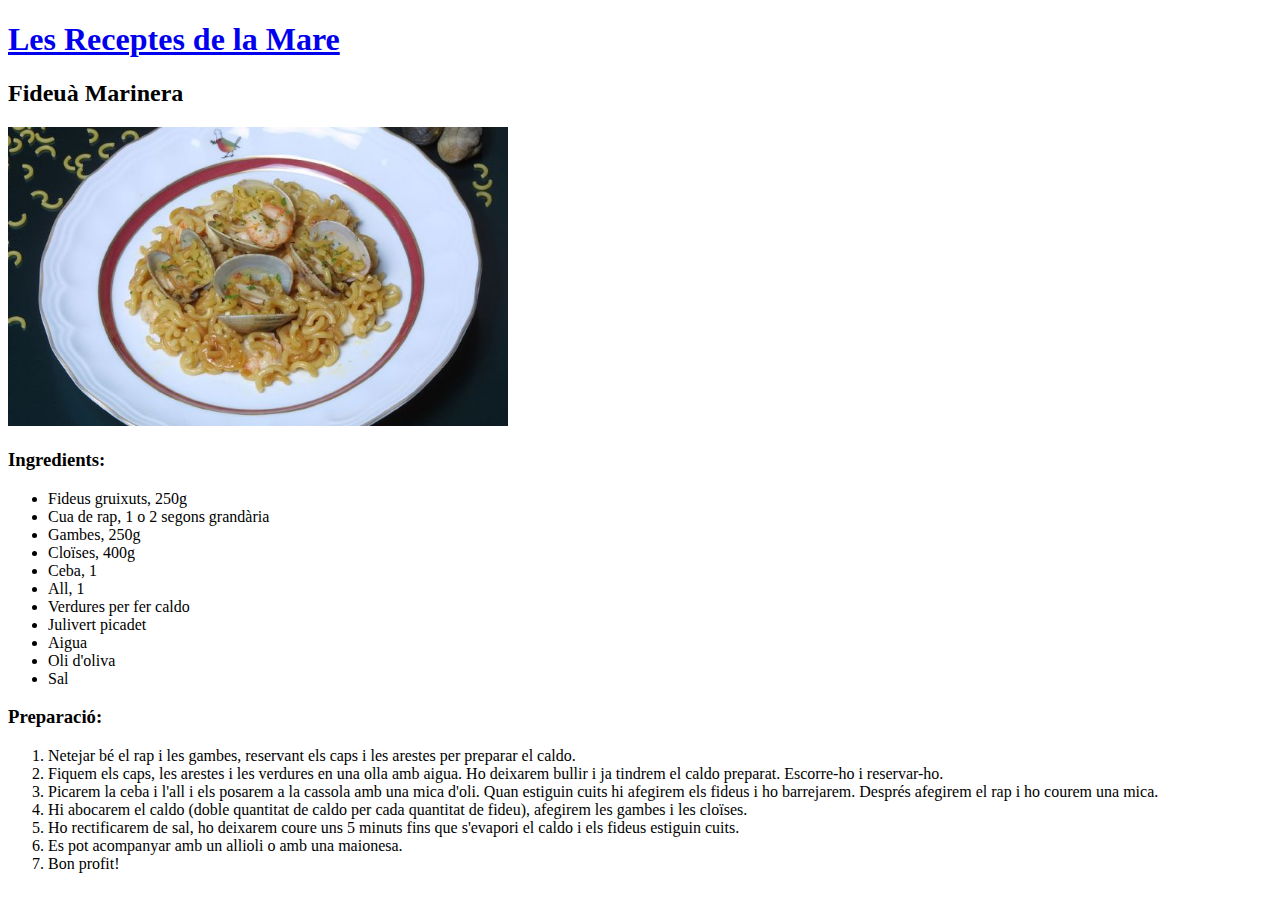
==== receptes/fideua.html @ 8398c94a "Add fideua recipe and link, fix risotto typo" ====
<!DOCTYPE html>
<html lang="cat">
    <head>
        <meta charset="utf-8">
        <title>Fideuà Marinera</title>
    </head>
    <body>
        <h1><a href="../index.html">Les Receptes de la Mare</a></h1>
         <h2>Fideuà Marinera</h2>
         <img src="../img/fideua.jpg" alt="Fideuà Marinera" width="500">
           <h3>Ingredients:</h3>
             <ul>
                <li>Fideus gruixuts, 250g</li>
                <li>Cua de rap, 1 o 2 segons grandària</li>
                <li>Gambes, 250g</li>
                <li>Cloïses, 400g</li>
                <li>Ceba, 1</li>
                <li>All, 1</li>
                <li>Verdures per fer caldo</li>
                <li>Julivert picadet</li>
                <li>Aigua</li>
                <li>Oli d'oliva</li> 
                <li>Sal</li>               
             </ul>
           <h3>Preparació:</h3>
             <ol>
                <li>Netejar bé el rap i les gambes, reservant els caps i les arestes per preparar el caldo.</li>
                <li>Fiquem els caps, les arestes i les verdures en una olla amb aigua. Ho deixarem bullir i ja tindrem el caldo preparat. Escorre-ho i reservar-ho.</li>
                <li>Picarem la ceba i l'all i els posarem a la cassola amb una mica d'oli. Quan estiguin cuits hi afegirem els fideus i ho barrejarem. Després afegirem el rap i ho courem una mica.</li>
                <li>Hi abocarem el caldo (doble quantitat de caldo per cada quantitat de fideu), afegirem les gambes i les cloïses.</li>
                <li>Ho rectificarem de sal, ho deixarem coure uns 5 minuts fins que s'evapori el caldo i els fideus estiguin cuits.</li>
                <li>Es pot acompanyar amb un allioli o amb una maionesa.</li>
                <li>Bon profit!</li>                              
             </ol>
    </body>
</html>
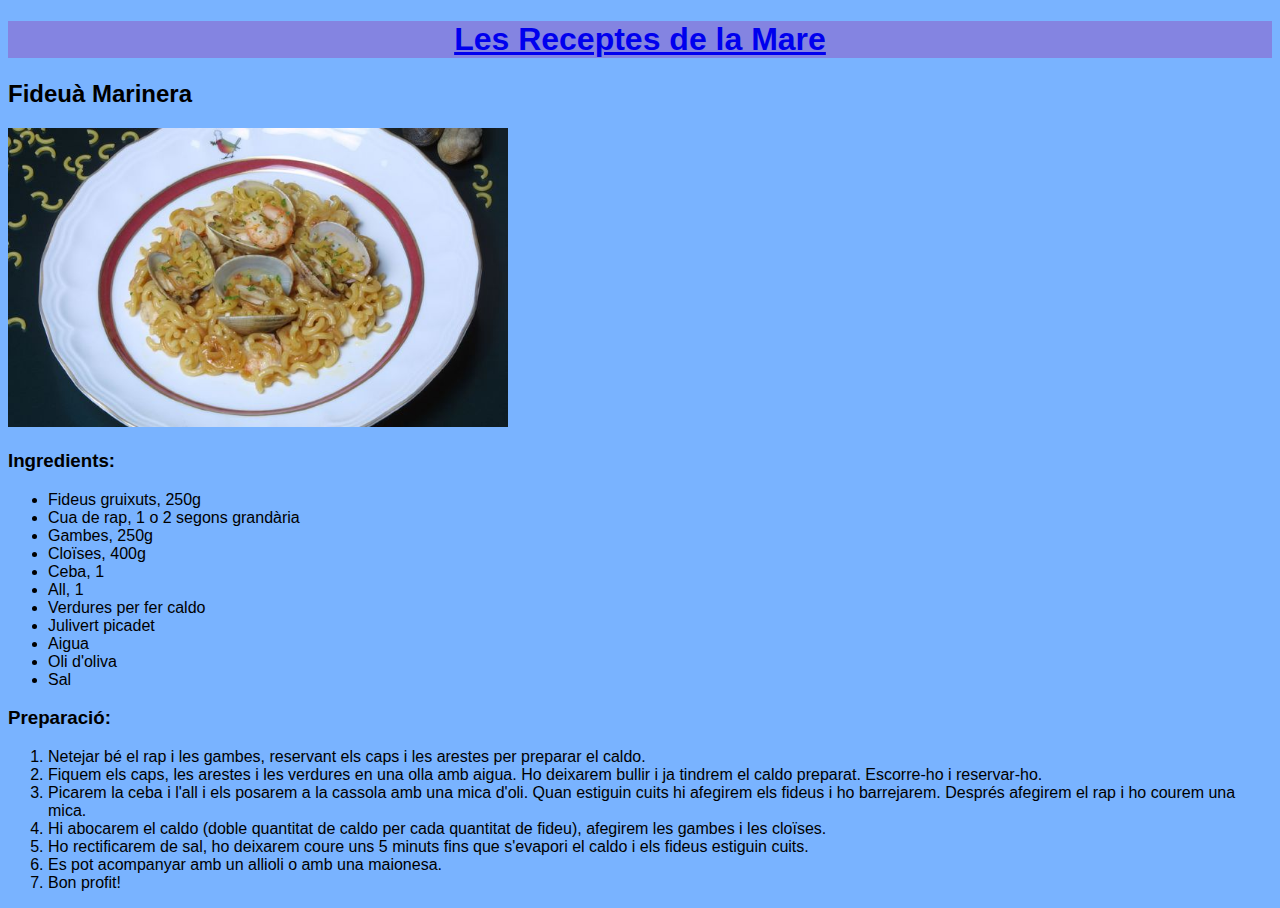
==== commit 8863c193: "Add first css to the recipes website" ====
--- a/receptes/fideua.html
+++ b/receptes/fideua.html
@@ -3,6 +3,7 @@
     <head>
         <meta charset="utf-8">
         <title>Fideuà Marinera</title>
+        <link rel="stylesheet" href="../style.css">
     </head>
     <body>
         <h1><a href="../index.html">Les Receptes de la Mare</a></h1>
--- a/style.css
+++ b/style.css
@@ -0,0 +1,16 @@
+body {
+    background-color: #2080ff99;
+    color: rgb(0, 0, 0);
+    font-family: sans-serif, tahoma, helvetica, "Times New Roman";
+    font-size: 16px;
+}
+h1 {
+    font-size: 32px;
+    font-weight: bold;
+    background-color: hsl(240, 61%, 70%);
+    text-align: center;
+}
+.centered {
+    text-align: center;
+    list-style-type: none;   
+}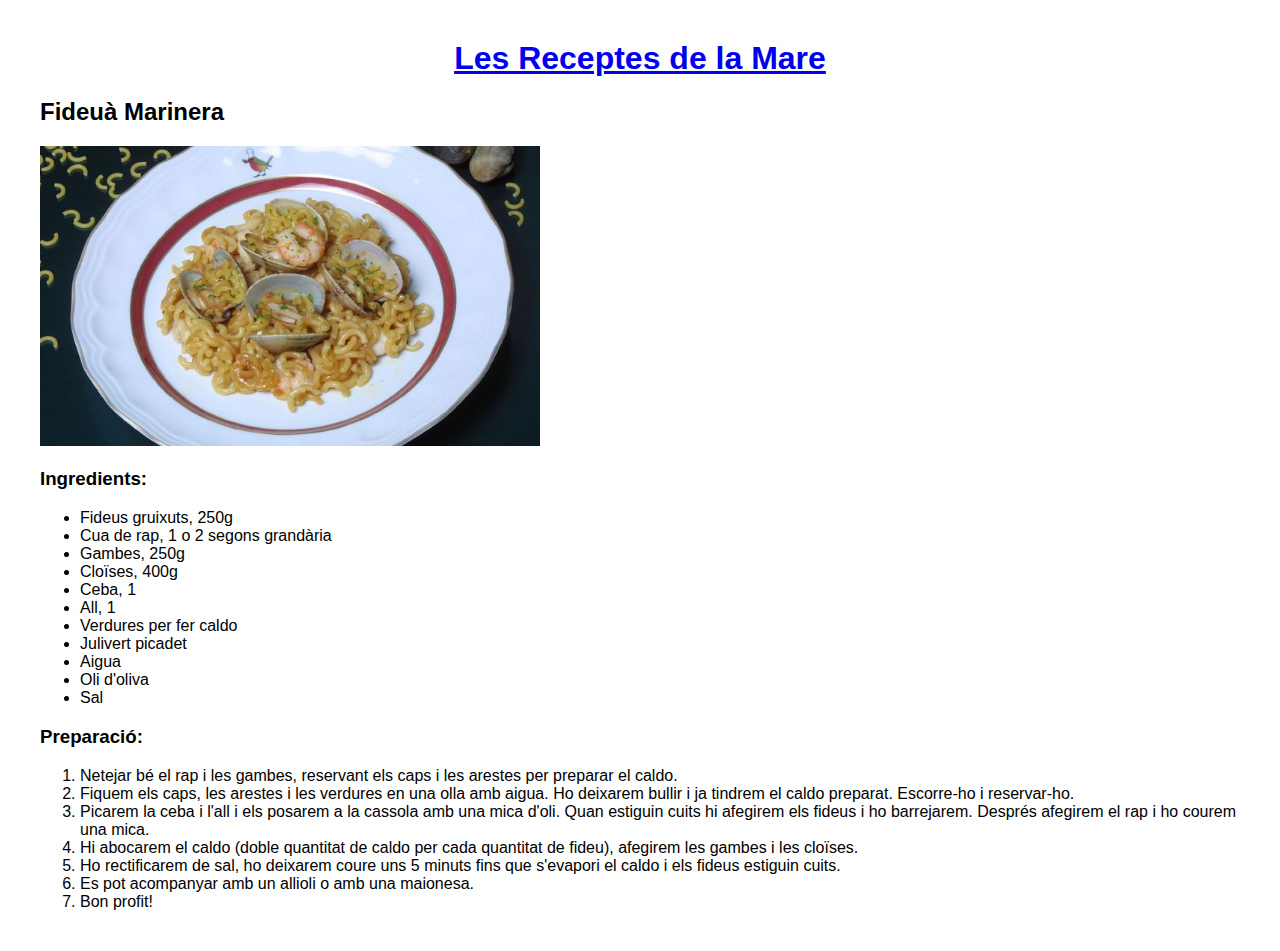
==== commit 1bc33d77: "Add BG pictures to home and risotto pages and style risotto with grid display" ====
--- a/receptes/fideua.html
+++ b/receptes/fideua.html
@@ -5,7 +5,7 @@
         <title>Fideuà Marinera</title>
         <link rel="stylesheet" href="../style.css">
     </head>
-    <body>
+    <body id="fideua-body">
         <h1><a href="../index.html">Les Receptes de la Mare</a></h1>
          <h2>Fideuà Marinera</h2>
          <img src="../img/fideua.jpg" alt="Fideuà Marinera" width="500">
--- a/style.css
+++ b/style.css
@@ -1,16 +1,53 @@
 body {
-    background-color: #2080ff99;
+    background-color: #ffffff;
     color: rgb(0, 0, 0);
     font-family: sans-serif, tahoma, helvetica, "Times New Roman";
-    font-size: 16px;
+    font-size: 16px;  
 }
 h1 {
     font-size: 32px;
     font-weight: bold;
-    background-color: hsl(240, 61%, 70%);
     text-align: center;
 }
 .centered {
     text-align: center;
     list-style-type: none;   
+}
+#home-body {
+    background-image:url(./img/joanna-kosinska-Prfs32wh-o4-unsplash.jpg);
+    background-size: 150pc auto;
+    background-repeat: no-repeat;
+    background-position-x: center;
+    background-position-y: 40%;
+}
+#risotto-body {
+    background-image:url(./img/annie-spratt-BcGoZXjyPzA-unsplash.jpg);
+    background-size: 150pc auto;
+    background-repeat: repeat;
+    background-position-x: right;
+    background-position-y: 70%;
+}
+body {
+    margin: 40px;
+}
+.container {
+    display: grid;
+    align-items: center;
+    grid-template-columns:1fr 1fr;
+    column-gap: 30px;
+    margin-top: 60px;
+    
+}
+.img-container {
+    align-content: center;
+    grid-column-start: 2;
+    grid-column-end: 2;
+}
+.recipe-img {
+    width: 800px;
+}
+.text-container {
+    align-content: center;
+    grid-column-start: 1;
+    grid-row-start: 1;
 }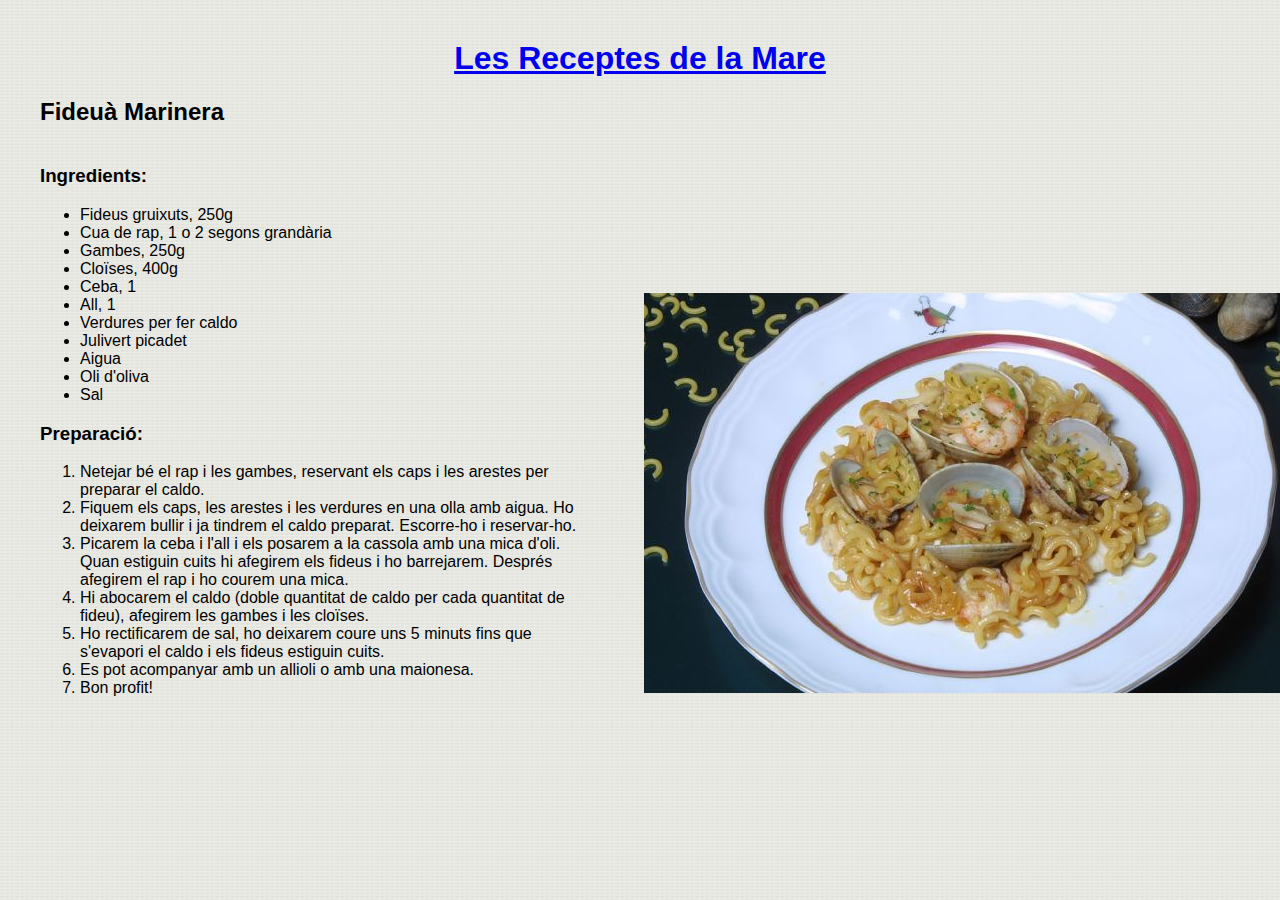
==== commit dafb9363: "Arrange layout of fideua in a diferent way" ====
--- a/receptes/fideua.html
+++ b/receptes/fideua.html
@@ -1,37 +1,43 @@
 <!DOCTYPE html>
 <html lang="cat">
-    <head>
-        <meta charset="utf-8">
-        <title>Fideuà Marinera</title>
-        <link rel="stylesheet" href="../style.css">
-    </head>
-    <body id="fideua-body">
-        <h1><a href="../index.html">Les Receptes de la Mare</a></h1>
-         <h2>Fideuà Marinera</h2>
-         <img src="../img/fideua.jpg" alt="Fideuà Marinera" width="500">
-           <h3>Ingredients:</h3>
-             <ul>
-                <li>Fideus gruixuts, 250g</li>
-                <li>Cua de rap, 1 o 2 segons grandària</li>
-                <li>Gambes, 250g</li>
-                <li>Cloïses, 400g</li>
-                <li>Ceba, 1</li>
-                <li>All, 1</li>
-                <li>Verdures per fer caldo</li>
-                <li>Julivert picadet</li>
-                <li>Aigua</li>
-                <li>Oli d'oliva</li> 
-                <li>Sal</li>               
-             </ul>
-           <h3>Preparació:</h3>
-             <ol>
-                <li>Netejar bé el rap i les gambes, reservant els caps i les arestes per preparar el caldo.</li>
-                <li>Fiquem els caps, les arestes i les verdures en una olla amb aigua. Ho deixarem bullir i ja tindrem el caldo preparat. Escorre-ho i reservar-ho.</li>
-                <li>Picarem la ceba i l'all i els posarem a la cassola amb una mica d'oli. Quan estiguin cuits hi afegirem els fideus i ho barrejarem. Després afegirem el rap i ho courem una mica.</li>
-                <li>Hi abocarem el caldo (doble quantitat de caldo per cada quantitat de fideu), afegirem les gambes i les cloïses.</li>
-                <li>Ho rectificarem de sal, ho deixarem coure uns 5 minuts fins que s'evapori el caldo i els fideus estiguin cuits.</li>
-                <li>Es pot acompanyar amb un allioli o amb una maionesa.</li>
-                <li>Bon profit!</li>                              
-             </ol>
-    </body>
+  <head>
+    <meta charset="utf-8">
+    <title>Fideuà Marinera</title>
+    <link rel="stylesheet" href="../style.css">
+  </head>
+  <body id="fideua-body">
+    <h1><a href="../index.html">Les Receptes de la Mare</a></h1>
+    <h2>Fideuà Marinera</h2>
+    <div class="container-fideua">
+      <div class="text-container-fideua">
+        <h3>Ingredients:</h3>
+          <ul>
+            <li>Fideus gruixuts, 250g</li>
+            <li>Cua de rap, 1 o 2 segons grandària</li>
+            <li>Gambes, 250g</li>
+            <li>Cloïses, 400g</li>
+            <li>Ceba, 1</li>
+            <li>All, 1</li>
+            <li>Verdures per fer caldo</li>
+            <li>Julivert picadet</li>
+            <li>Aigua</li>
+            <li>Oli d'oliva</li> 
+            <li>Sal</li>               
+          </ul>
+        <h3>Preparació:</h3>
+          <ol>
+            <li>Netejar bé el rap i les gambes, reservant els caps i les arestes per preparar el caldo.</li>
+            <li>Fiquem els caps, les arestes i les verdures en una olla amb aigua. Ho deixarem bullir i ja tindrem el caldo preparat. Escorre-ho i reservar-ho.</li>
+            <li>Picarem la ceba i l'all i els posarem a la cassola amb una mica d'oli. Quan estiguin cuits hi afegirem els fideus i ho barrejarem. Després afegirem el rap i ho courem una mica.</li>
+            <li>Hi abocarem el caldo (doble quantitat de caldo per cada quantitat de fideu), afegirem les gambes i les cloïses.</li>
+            <li>Ho rectificarem de sal, ho deixarem coure uns 5 minuts fins que s'evapori el caldo i els fideus estiguin cuits.</li>
+            <li>Es pot acompanyar amb un allioli o amb una maionesa.</li>
+            <li>Bon profit!</li>                              
+          </ol>
+      </div>
+      <div class="img-container-fideua">
+        <img src="../img/fideua.jpg" alt="Fideuà Marinera">
+      </div>  
+    </div>    
+  </body>
 </html>--- a/style.css
+++ b/style.css
@@ -2,7 +2,8 @@
     background-color: #ffffff;
     color: rgb(0, 0, 0);
     font-family: sans-serif, tahoma, helvetica, "Times New Roman";
-    font-size: 16px;  
+    font-size: 16px;
+    margin: 40px;  
 }
 h1 {
     font-size: 32px;
@@ -27,9 +28,14 @@
     background-position-x: right;
     background-position-y: 70%;
 }
-body {
-    margin: 40px;
+#fideua-body {
+    background-image:url(./img/joanna-kosinska-Prfs32wh-o4-unsplash.jpg);
+    background-size: 5px auto;
+    background-repeat: repeat;
+    background-position-x: right;
+    background-position-y: 70%;
 }
+/*Position text and img side by side with grid*/
 .container {
     display: grid;
     align-items: center;
@@ -50,4 +56,18 @@
     align-content: center;
     grid-column-start: 1;
     grid-row-start: 1;
+}
+/*Position text and img fideua diferent method*/ 
+.container-fideua { 
+    align-content:center;    
+}
+.img-container-fideua {
+    display: inline-block; 
+    width: 0px;
+    margin-top: -400px;
+}
+.text-container-fideua {
+    width: 45%;
+    display: inline-block;
+    margin-right: 5%;
 }